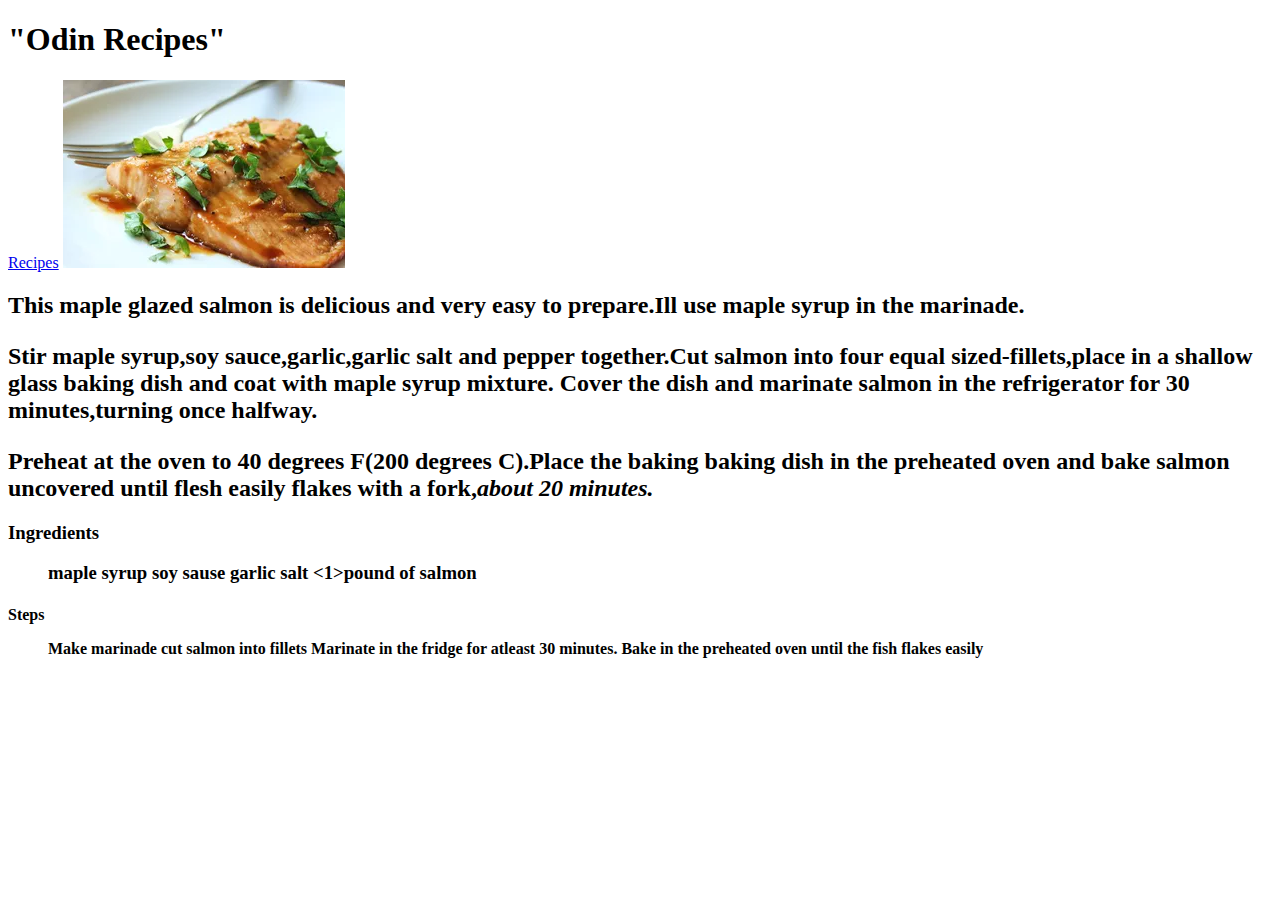
==== index.html @ 64b2c6e0 "no css" ====
<!DOCTYPE html>
<html lang="en">
<head>
    <meta charset="UTF-8">
    <meta http-equiv="X-UA-Compatible" content="IE=edge">
    <meta name="viewport" content="width=device-width, initial-scale=1.0">
    <title>Document</title>
</head>
<body>
 <h1>"Odin Recipes"</h1>
 <a href="https://.salmon.html" >Recipes</a>
  <img src="maple salmon.webp">
  <h2><strong>This maple glazed salmon is delicious 
    and very easy to prepare.Ill use maple syrup in the marinade.</strong>
<p>Stir maple syrup,soy sauce,garlic,garlic salt
 and pepper together.Cut salmon into four
 equal sized-fillets,place in a shallow
 glass baking dish and coat with maple syrup mixture.
 Cover the dish and marinate salmon in the 
 refrigerator for 30 minutes,turning
 once halfway.</p>Preheat at the oven to 40
 degrees F(200 degrees C).Place the baking
 baking dish in the preheated oven and
 bake salmon uncovered until flesh easily
 flakes with a fork,<em>about 20 minutes.</em>    
  </h2>
  <h3><strong>Ingredients</strong>
   <ul>
    <l>maple syrup</l>
    <l>soy sause</l>
    <l>garlic salt</l>
    <1>pound of salmon</1>
        <black pepper</>
        <ul/>
    
   
  </h3>
  <h4><strong>Steps</strong>
    <Ol>
        <l>Make marinade cut salmon into fillets</l>
        <l>Marinate in the fridge for atleast 30 minutes.</l>
        <l>Bake in the preheated oven until the fish flakes easily</l>
    <Ol/>   
</body>
</html>
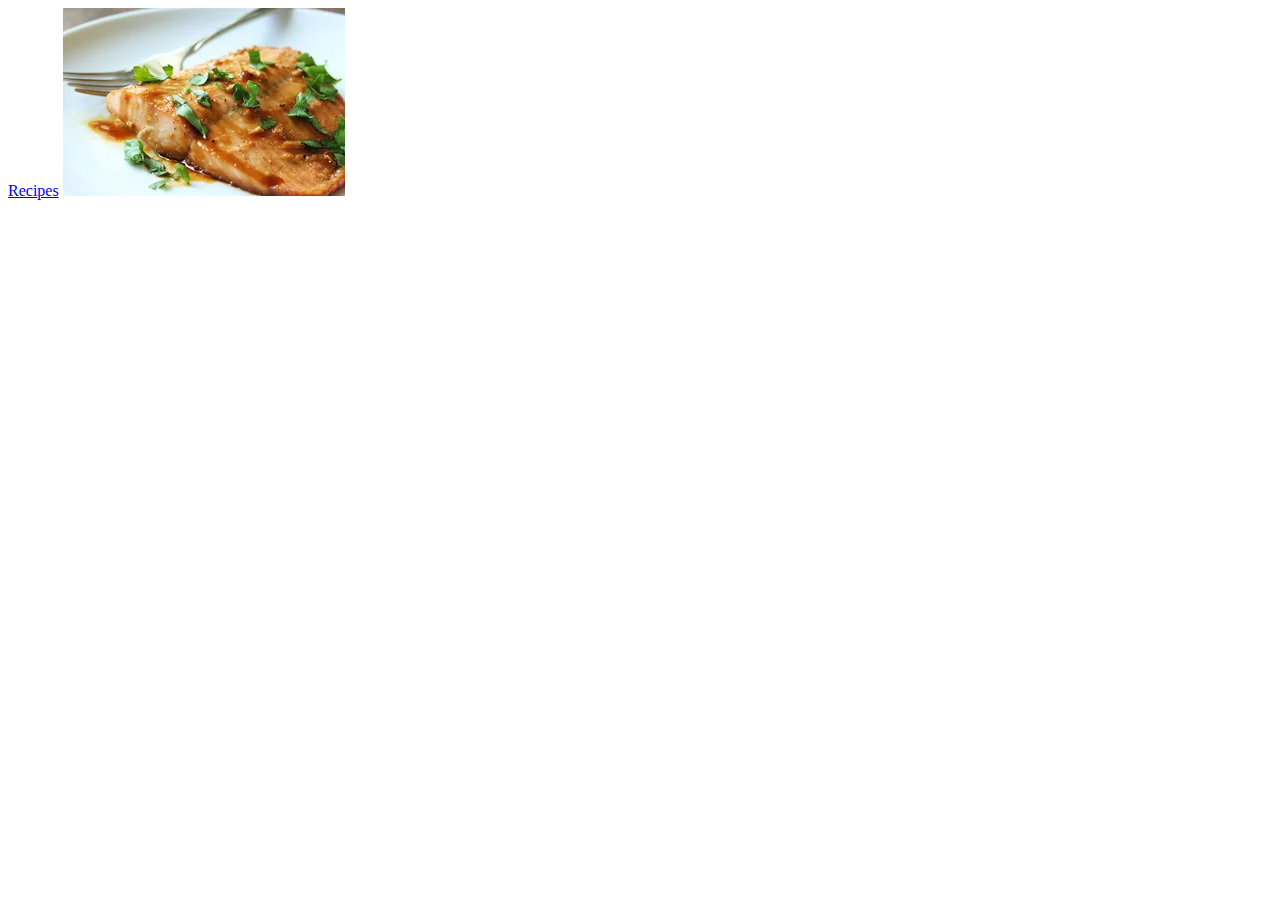
==== commit 947c7260: "Added style css" ====
--- a/index.html
+++ b/index.html
@@ -4,42 +4,11 @@
     <meta charset="UTF-8">
     <meta http-equiv="X-UA-Compatible" content="IE=edge">
     <meta name="viewport" content="width=device-width, initial-scale=1.0">
-    <title>Document</title>
+    
+    <title>Odin Recipes</title>
 </head>
 <body>
- <h1>"Odin Recipes"</h1>
- <a href="https://.salmon.html" >Recipes</a>
+ <a href="recipes/salmon.html" >Recipes</a>
   <img src="maple salmon.webp">
-  <h2><strong>This maple glazed salmon is delicious 
-    and very easy to prepare.Ill use maple syrup in the marinade.</strong>
-<p>Stir maple syrup,soy sauce,garlic,garlic salt
- and pepper together.Cut salmon into four
- equal sized-fillets,place in a shallow
- glass baking dish and coat with maple syrup mixture.
- Cover the dish and marinate salmon in the 
- refrigerator for 30 minutes,turning
- once halfway.</p>Preheat at the oven to 40
- degrees F(200 degrees C).Place the baking
- baking dish in the preheated oven and
- bake salmon uncovered until flesh easily
- flakes with a fork,<em>about 20 minutes.</em>    
-  </h2>
-  <h3><strong>Ingredients</strong>
-   <ul>
-    <l>maple syrup</l>
-    <l>soy sause</l>
-    <l>garlic salt</l>
-    <1>pound of salmon</1>
-        <black pepper</>
-        <ul/>
-    
-   
-  </h3>
-  <h4><strong>Steps</strong>
-    <Ol>
-        <l>Make marinade cut salmon into fillets</l>
-        <l>Marinate in the fridge for atleast 30 minutes.</l>
-        <l>Bake in the preheated oven until the fish flakes easily</l>
-    <Ol/>   
 </body>
 </html>
